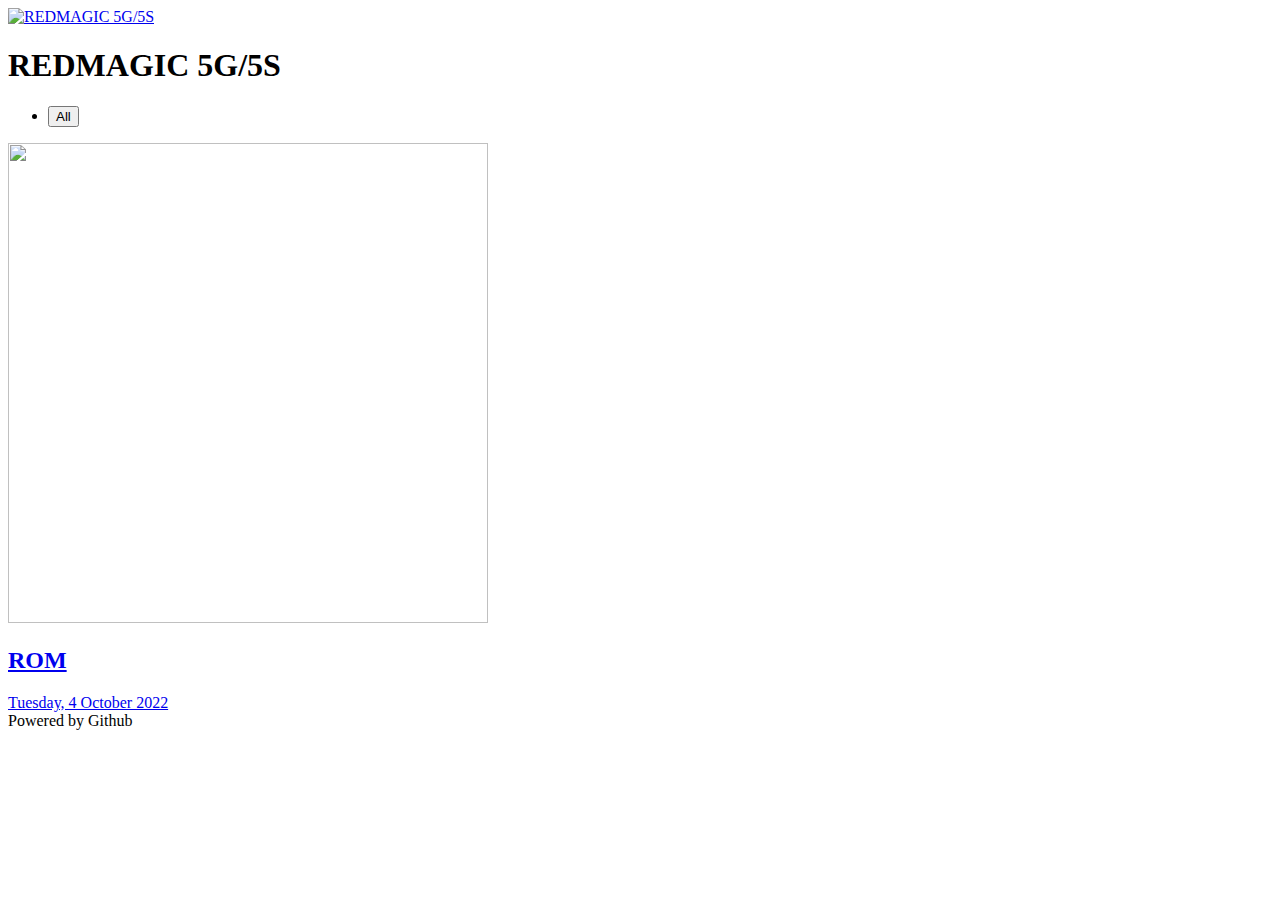
==== index.html @ fddf69cc "Updated from Publii" ====
<!DOCTYPE html><html lang="en-gb"><head><meta charset="utf-8"><meta http-equiv="X-UA-Compatible" content="IE=edge"><meta name="viewport" content="width=device-width,initial-scale=1"><title>REDMAGIC 5G/5S</title><meta name="generator" content="Publii Open-Source CMS for Static Site"><link rel="canonical" href="https://haruo75.github.io/haruo75.github.io/"><link rel="alternate" type="application/atom+xml" href="https://haruo75.github.io/haruo75.github.io/feed.xml"><link rel="alternate" type="application/json" href="https://haruo75.github.io/haruo75.github.io/feed.json"><meta property="og:title" content="REDMAGIC 5G/5S"><meta property="og:image" content="https://haruo75.github.io/haruo75.github.io/media/website/6ad15491401d186664023658098c09cc15b1e593-2.png"><meta property="og:site_name" content="REDMAGIC 5G/5S"><meta property="og:description" content=""><meta property="og:url" content="https://haruo75.github.io/haruo75.github.io/"><meta property="og:type" content="website"><link rel="shortcut icon" href="https://haruo75.github.io/haruo75.github.io/media/website/6ad15491401d186664023658098c09cc15b1e593.png" type="image/png"><link rel="stylesheet" href="https://haruo75.github.io/haruo75.github.io/assets/css/style.css?v=d1382b1849b4b8e53fce5a8769b8f711"><script type="application/ld+json">{"@context":"http://schema.org","@type":"Organization","name":"REDMAGIC 5G/5S","logo":"https://haruo75.github.io/haruo75.github.io/media/website/6ad15491401d186664023658098c09cc15b1e593-2.png","url":"https://haruo75.github.io/haruo75.github.io/"}</script></head><body><div class="container"><header class="header" id="js-header"><a href="https://haruo75.github.io/haruo75.github.io/" class="logo"><img src="https://haruo75.github.io/haruo75.github.io/media/website/6ad15491401d186664023658098c09cc15b1e593-2.png" alt="REDMAGIC 5G/5S" width="480" height="480"></a></header><main><div class="hero wrapper"><h1>REDMAGIC 5G/5S</h1></div><nav class="filter"><ul class="filter__button-group"><li><button class="filter__item is-active" data-filter="*">All</button></li></ul></nav><div class="l-col l-col--3"><section class="c-card"><a href="https://haruo75.github.io/haruo75.github.io/redmagic-5g5s.html" class="c-card__link"><div class="c-card__header"><img src="https://haruo75.github.io/haruo75.github.io/media/posts/2/6ad15491401d186664023658098c09cc15b1e593.png" srcset="https://haruo75.github.io/haruo75.github.io/media/posts/2/responsive/6ad15491401d186664023658098c09cc15b1e593-xs.png 300w, https://haruo75.github.io/haruo75.github.io/media/posts/2/responsive/6ad15491401d186664023658098c09cc15b1e593-sm.png 480w, https://haruo75.github.io/haruo75.github.io/media/posts/2/responsive/6ad15491401d186664023658098c09cc15b1e593-md.png 768w, https://haruo75.github.io/haruo75.github.io/media/posts/2/responsive/6ad15491401d186664023658098c09cc15b1e593-lg.png 1024w, https://haruo75.github.io/haruo75.github.io/media/posts/2/responsive/6ad15491401d186664023658098c09cc15b1e593-xl.png 1360w, https://haruo75.github.io/haruo75.github.io/media/posts/2/responsive/6ad15491401d186664023658098c09cc15b1e593-2xl.png 1600w, https://haruo75.github.io/haruo75.github.io/media/posts/2/responsive/6ad15491401d186664023658098c09cc15b1e593-sm2.png 375w" sizes="(min-width: 75em) 25vw, (min-width: 56.25em) 33vw, (min-width: 37.5em) 50vw, 100vw" loading="lazy" height="480" width="480" alt=""></div><div class="c-card__body c-card__body--compact"><div class="c-card__text c-card__text--compact"><h2>ROM</h2><time datetime="2022-10-04T16:33">Tuesday, 4 October 2022</time></div></div></a></section></div></main><footer class="footer"><div class="footer__copyright">Powered by Github</div></footer></div><script defer="defer" src="https://haruo75.github.io/haruo75.github.io/assets/js/scripts.min.js?v=620157e86bfc246cfef480b1b4aadb48"></script><script>window.publiiThemeMenuConfig={mobileMenuMode:'sidebar',animationSpeed:300,submenuWidth: 'auto',doubleClickTime:500,mobileMenuExpandableSubmenus:true,relatedContainerForOverlayMenuSelector:'.navbar'};</script><script defer="defer" src="https://haruo75.github.io/haruo75.github.io/assets/js/isotope.pkgd.min.js?v=2afcff647ed260006faa71c8e779e8d4"></script><script>window.addEventListener("DOMContentLoaded",function(){var j=new Isotope(".l-col",{itemSelector:".c-card",percentPosition:true,layoutMode:"masonry",transitionDuration:"0.6s",masonry:{columnWidth:".c-card"}});var g=document.querySelector(".filter__button-group");if(g){g.addEventListener("click",function(i){if(!matchesSelector(i.target,"button")){return}var k=i.target.getAttribute("data-filter");k=k;j.arrange({filter:k})});var b=document.querySelectorAll(".filter__button-group");for(var c=0,e=b.length;c<e;c++){var d=b[c];h(d)}function h(i){i.addEventListener("click",function(k){if(!matchesSelector(k.target,"button")){return}i.querySelector(".is-active").classList.remove("is-active");k.target.classList.add("is-active")})}}var a=document.querySelector(".l-col");var f=document.querySelectorAll(".c-card");a.classList.add("is-visible");j.revealItemElements(f)});</script><script>/*<![CDATA[*/var images=document.querySelectorAll("img[loading]");for(var i=0;i<images.length;i++){if(images[i].complete){images[i].classList.add("is-loaded")}else{images[i].addEventListener("load",function(){this.classList.add("is-loaded")},false)}};/*]]>*/</script></body></html>
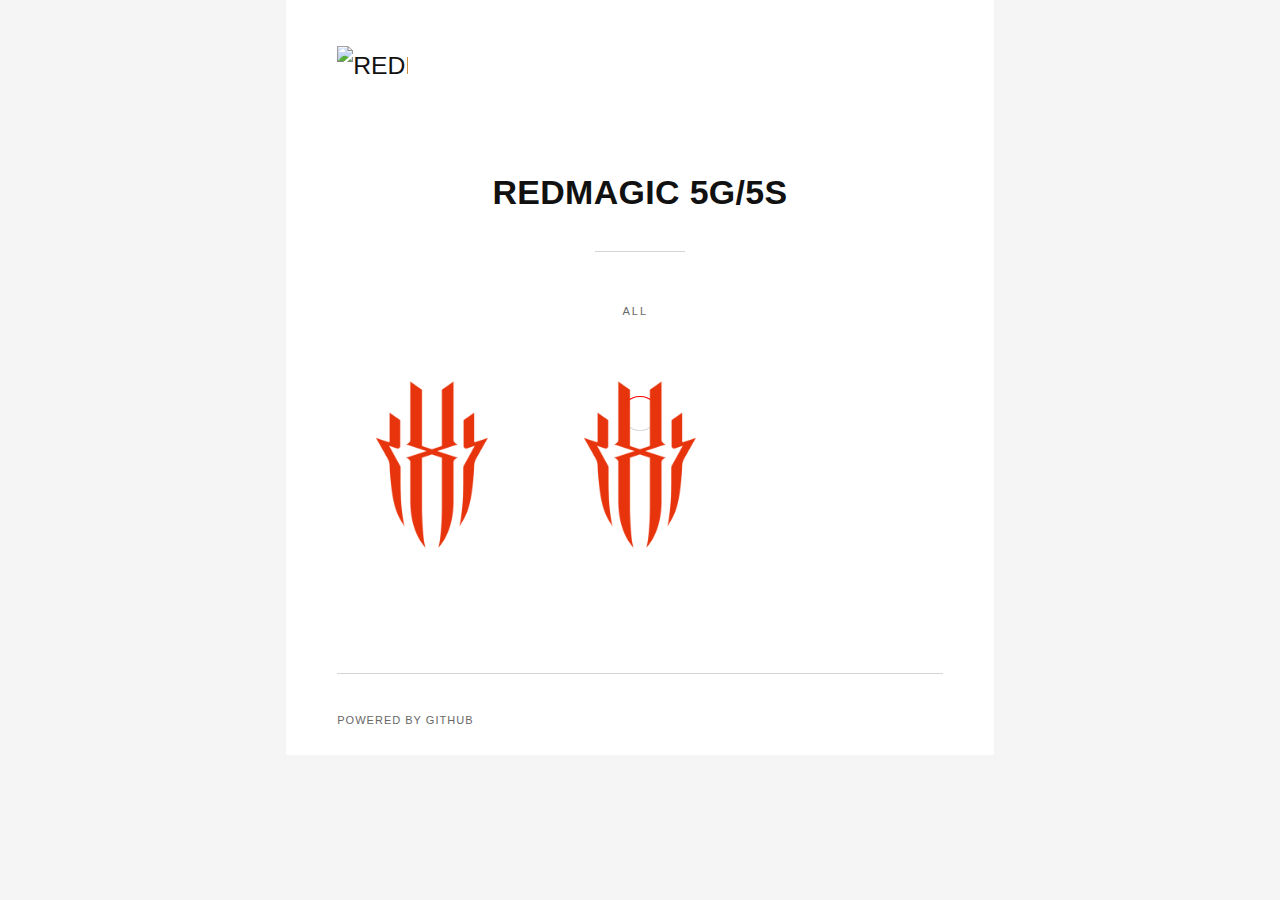
==== commit d57ef739: "Updated from Publii" ====
--- a/index.html
+++ b/index.html
@@ -1 +1,118 @@
-<!DOCTYPE html><html lang="en-gb"><head><meta charset="utf-8"><meta http-equiv="X-UA-Compatible" content="IE=edge"><meta name="viewport" content="width=device-width,initial-scale=1"><title>REDMAGIC 5G/5S</title><meta name="generator" content="Publii Open-Source CMS for Static Site"><link rel="canonical" href="https://haruo75.github.io/haruo75.github.io/"><link rel="alternate" type="application/atom+xml" href="https://haruo75.github.io/haruo75.github.io/feed.xml"><link rel="alternate" type="application/json" href="https://haruo75.github.io/haruo75.github.io/feed.json"><meta property="og:title" content="REDMAGIC 5G/5S"><meta property="og:image" content="https://haruo75.github.io/haruo75.github.io/media/website/6ad15491401d186664023658098c09cc15b1e593-2.png"><meta property="og:site_name" content="REDMAGIC 5G/5S"><meta property="og:description" content=""><meta property="og:url" content="https://haruo75.github.io/haruo75.github.io/"><meta property="og:type" content="website"><link rel="shortcut icon" href="https://haruo75.github.io/haruo75.github.io/media/website/6ad15491401d186664023658098c09cc15b1e593.png" type="image/png"><link rel="stylesheet" href="https://haruo75.github.io/haruo75.github.io/assets/css/style.css?v=d1382b1849b4b8e53fce5a8769b8f711"><script type="application/ld+json">{"@context":"http://schema.org","@type":"Organization","name":"REDMAGIC 5G/5S","logo":"https://haruo75.github.io/haruo75.github.io/media/website/6ad15491401d186664023658098c09cc15b1e593-2.png","url":"https://haruo75.github.io/haruo75.github.io/"}</script></head><body><div class="container"><header class="header" id="js-header"><a href="https://haruo75.github.io/haruo75.github.io/" class="logo"><img src="https://haruo75.github.io/haruo75.github.io/media/website/6ad15491401d186664023658098c09cc15b1e593-2.png" alt="REDMAGIC 5G/5S" width="480" height="480"></a></header><main><div class="hero wrapper"><h1>REDMAGIC 5G/5S</h1></div><nav class="filter"><ul class="filter__button-group"><li><button class="filter__item is-active" data-filter="*">All</button></li></ul></nav><div class="l-col l-col--3"><section class="c-card"><a href="https://haruo75.github.io/haruo75.github.io/redmagic-5g5s.html" class="c-card__link"><div class="c-card__header"><img src="https://haruo75.github.io/haruo75.github.io/media/posts/2/6ad15491401d186664023658098c09cc15b1e593.png" srcset="https://haruo75.github.io/haruo75.github.io/media/posts/2/responsive/6ad15491401d186664023658098c09cc15b1e593-xs.png 300w, https://haruo75.github.io/haruo75.github.io/media/posts/2/responsive/6ad15491401d186664023658098c09cc15b1e593-sm.png 480w, https://haruo75.github.io/haruo75.github.io/media/posts/2/responsive/6ad15491401d186664023658098c09cc15b1e593-md.png 768w, https://haruo75.github.io/haruo75.github.io/media/posts/2/responsive/6ad15491401d186664023658098c09cc15b1e593-lg.png 1024w, https://haruo75.github.io/haruo75.github.io/media/posts/2/responsive/6ad15491401d186664023658098c09cc15b1e593-xl.png 1360w, https://haruo75.github.io/haruo75.github.io/media/posts/2/responsive/6ad15491401d186664023658098c09cc15b1e593-2xl.png 1600w, https://haruo75.github.io/haruo75.github.io/media/posts/2/responsive/6ad15491401d186664023658098c09cc15b1e593-sm2.png 375w" sizes="(min-width: 75em) 25vw, (min-width: 56.25em) 33vw, (min-width: 37.5em) 50vw, 100vw" loading="lazy" height="480" width="480" alt=""></div><div class="c-card__body c-card__body--compact"><div class="c-card__text c-card__text--compact"><h2>ROM</h2><time datetime="2022-10-04T16:33">Tuesday, 4 October 2022</time></div></div></a></section></div></main><footer class="footer"><div class="footer__copyright">Powered by Github</div></footer></div><script defer="defer" src="https://haruo75.github.io/haruo75.github.io/assets/js/scripts.min.js?v=620157e86bfc246cfef480b1b4aadb48"></script><script>window.publiiThemeMenuConfig={mobileMenuMode:'sidebar',animationSpeed:300,submenuWidth: 'auto',doubleClickTime:500,mobileMenuExpandableSubmenus:true,relatedContainerForOverlayMenuSelector:'.navbar'};</script><script defer="defer" src="https://haruo75.github.io/haruo75.github.io/assets/js/isotope.pkgd.min.js?v=2afcff647ed260006faa71c8e779e8d4"></script><script>window.addEventListener("DOMContentLoaded",function(){var j=new Isotope(".l-col",{itemSelector:".c-card",percentPosition:true,layoutMode:"masonry",transitionDuration:"0.6s",masonry:{columnWidth:".c-card"}});var g=document.querySelector(".filter__button-group");if(g){g.addEventListener("click",function(i){if(!matchesSelector(i.target,"button")){return}var k=i.target.getAttribute("data-filter");k=k;j.arrange({filter:k})});var b=document.querySelectorAll(".filter__button-group");for(var c=0,e=b.length;c<e;c++){var d=b[c];h(d)}function h(i){i.addEventListener("click",function(k){if(!matchesSelector(k.target,"button")){return}i.querySelector(".is-active").classList.remove("is-active");k.target.classList.add("is-active")})}}var a=document.querySelector(".l-col");var f=document.querySelectorAll(".c-card");a.classList.add("is-visible");j.revealItemElements(f)});</script><script>/*<![CDATA[*/var images=document.querySelectorAll("img[loading]");for(var i=0;i<images.length;i++){if(images[i].complete){images[i].classList.add("is-loaded")}else{images[i].addEventListener("load",function(){this.classList.add("is-loaded")},false)}};/*]]>*/</script></body></html>+<!DOCTYPE html>
+<html lang="en-gb">
+    <head>
+        <meta charset="utf-8">
+        <meta http-equiv="X-UA-Compatible" content="IE=edge">
+        <meta name="viewport" content="width=device-width, initial-scale=1">
+            <title>REDMAGIC 5G/5S</title>
+        
+        
+        <meta name="generator" content="Publii Open-Source CMS for Static Site" />
+
+        <link rel="canonical" href="https://haruo75.github.io/gh_pages/">
+        
+        <link rel="alternate" type="application/atom+xml" href="https://haruo75.github.io/gh_pages/feed.xml" />
+<link rel="alternate" type="application/json" href="https://haruo75.github.io/gh_pages/feed.json" />
+
+        <meta property="og:title" content="REDMAGIC 5G/5S" /><meta property="og:image" content="https://haruo75.github.io/gh_pages/media/website/6ad15491401d186664023658098c09cc15b1e593-2.png"/><meta property="og:site_name" content="REDMAGIC 5G/5S" /><meta property="og:description" content="" /><meta property="og:url" content="https://haruo75.github.io/gh_pages/" /><meta property="og:type" content="website" />
+	        <link rel="shortcut icon" href="https://haruo75.github.io/gh_pages/media/website/6ad15491401d186664023658098c09cc15b1e593.png" type="image/png" />
+        <link rel="stylesheet" href="https://haruo75.github.io/gh_pages/assets/css/style.css?v=07c0a99669ed0a7db8642345feba23c0">
+        <script type="application/ld+json">{"@context":"http://schema.org","@type":"Organization","name":"REDMAGIC 5G/5S","logo":"https://haruo75.github.io/gh_pages/media/website/6ad15491401d186664023658098c09cc15b1e593-2.png","url":"https://haruo75.github.io/gh_pages/"}</script>        
+        
+        
+    </head>
+    <body>
+        
+
+        <div class="container"><header class="header" id="js-header">
+
+   <a href="https://haruo75.github.io/gh_pages/" class="logo">
+         <img src="https://haruo75.github.io/gh_pages/media/website/6ad15491401d186664023658098c09cc15b1e593-2.png" alt="REDMAGIC 5G/5S" width="480" height="480">
+   </a>
+
+   
+</header>
+   <main>
+      <div class="hero wrapper">
+         <h1>REDMAGIC 5G/5S</h1>
+      </div>
+         <nav class="filter">
+            <ul class="filter__button-group">
+                  <li>
+                     <button class="filter__item is-active" data-filter="*">All</button>
+                  </li>
+            </ul>
+         </nav>
+         <div class="l-col l-col--3">
+               <section
+                  class="c-card
+                        
+                     ">
+                  <a href="https://haruo75.github.io/gh_pages/custom-rom.html" class="c-card__link">
+                           <div class="c-card__header">
+                              <img
+                                 src="https://haruo75.github.io/gh_pages/media/posts/3/6ad15491401d186664023658098c09cc15b1e593.png"
+                                 
+                                 height="480"
+                                 width="480"
+                                 alt="">
+                           </div>   
+                     <div class="c-card__body c-card__body--compact">
+                        <div class="c-card__text c-card__text--compact">
+                           <h2>
+                              Custom ROM
+                           </h2>
+                              <time datetime="2022-10-04T17:33">
+                                    Tuesday, 4 October 2022
+                              </time>
+                        </div>
+                     </div>
+                  </a>
+               </section>
+               <section
+                  class="c-card
+                        
+                     ">
+                  <a href="https://haruo75.github.io/gh_pages/redmagic-5g5s.html" class="c-card__link">
+                           <div class="c-card__header">
+                              <img
+                                 src="https://haruo75.github.io/gh_pages/media/posts/2/6ad15491401d186664023658098c09cc15b1e593.png"
+                                 
+                                 height="480"
+                                 width="480"
+                                 alt="">
+                           </div>   
+                     <div class="c-card__body c-card__body--compact">
+                        <div class="c-card__text c-card__text--compact">
+                           <h2>
+                              ROM
+                           </h2>
+                              <time datetime="2022-10-04T16:33">
+                                    Tuesday, 4 October 2022
+                              </time>
+                        </div>
+                     </div>
+                  </a>
+               </section>
+         </div>
+   </main>
+<footer class="footer">
+      <div class="footer__copyright">
+         Powered by Github
+      </div>
+</footer>
+</div>
+
+<script defer src="https://haruo75.github.io/gh_pages/assets/js/scripts.min.js?v=620157e86bfc246cfef480b1b4aadb48"></script>
+
+<script>window.publiiThemeMenuConfig={mobileMenuMode:'sidebar',animationSpeed:300,submenuWidth: 'auto',doubleClickTime:500,mobileMenuExpandableSubmenus:true,relatedContainerForOverlayMenuSelector:'.navbar'};</script>
+
+      <script defer src="https://haruo75.github.io/gh_pages/assets/js/isotope.pkgd.min.js?v=2afcff647ed260006faa71c8e779e8d4"></script>
+      <script>window.addEventListener("DOMContentLoaded",function(){var j=new Isotope(".l-col",{itemSelector:".c-card",percentPosition:true,layoutMode:"masonry",transitionDuration:"0.6s",masonry:{columnWidth:".c-card"}});var g=document.querySelector(".filter__button-group");if(g){g.addEventListener("click",function(i){if(!matchesSelector(i.target,"button")){return}var k=i.target.getAttribute("data-filter");k=k;j.arrange({filter:k})});var b=document.querySelectorAll(".filter__button-group");for(var c=0,e=b.length;c<e;c++){var d=b[c];h(d)}function h(i){i.addEventListener("click",function(k){if(!matchesSelector(k.target,"button")){return}i.querySelector(".is-active").classList.remove("is-active");k.target.classList.add("is-active")})}}var a=document.querySelector(".l-col");var f=document.querySelectorAll(".c-card");a.classList.add("is-visible");j.revealItemElements(f)});</script>
+
+
+
+
+
+</body>
+</html>
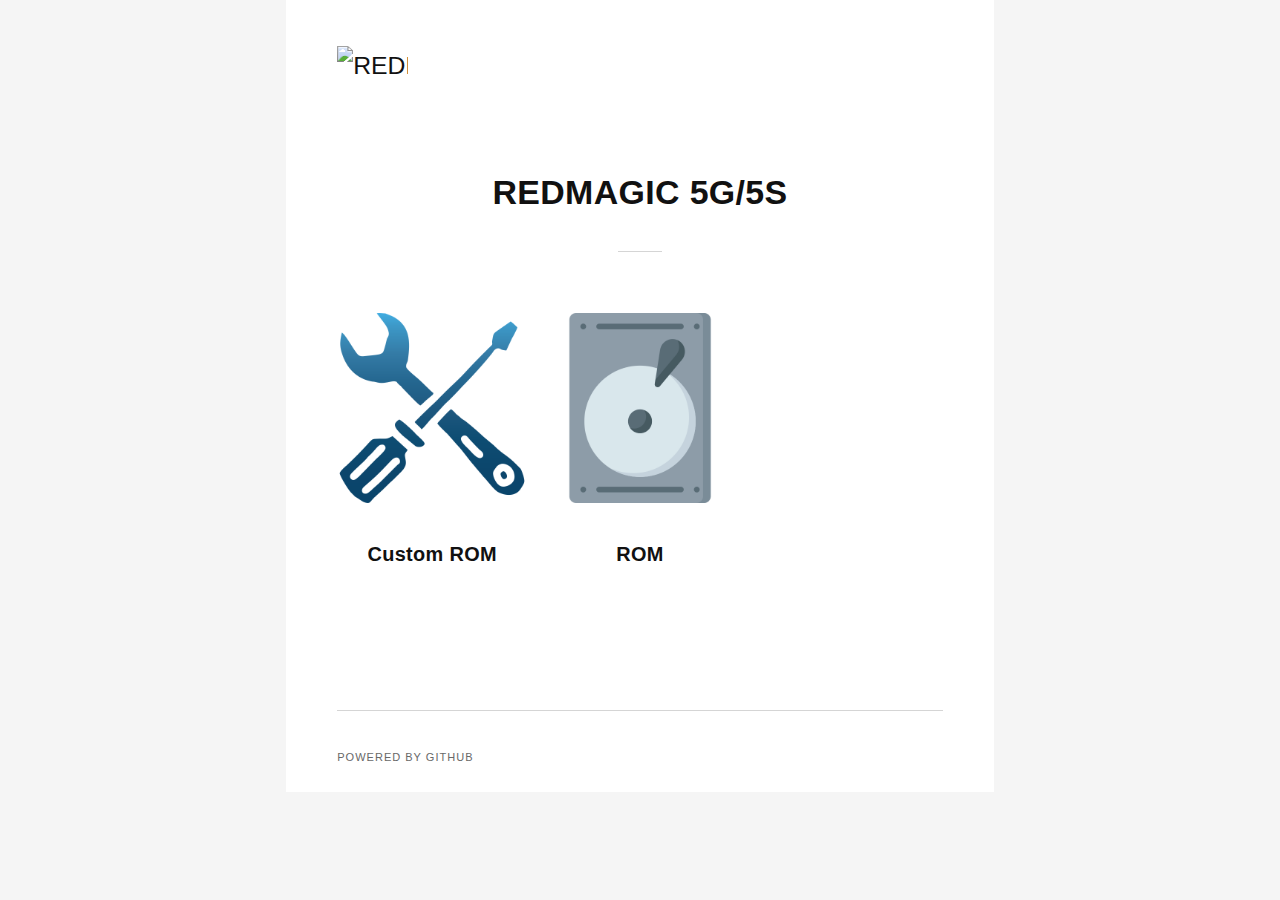
==== commit c03c8156: "Updated from Publii" ====
--- a/index.html
+++ b/index.html
@@ -16,7 +16,7 @@
 
         <meta property="og:title" content="REDMAGIC 5G/5S" /><meta property="og:image" content="https://haruo75.github.io/gh_pages/media/website/6ad15491401d186664023658098c09cc15b1e593-2.png"/><meta property="og:site_name" content="REDMAGIC 5G/5S" /><meta property="og:description" content="" /><meta property="og:url" content="https://haruo75.github.io/gh_pages/" /><meta property="og:type" content="website" />
 	        <link rel="shortcut icon" href="https://haruo75.github.io/gh_pages/media/website/6ad15491401d186664023658098c09cc15b1e593.png" type="image/png" />
-        <link rel="stylesheet" href="https://haruo75.github.io/gh_pages/assets/css/style.css?v=07c0a99669ed0a7db8642345feba23c0">
+        <link rel="stylesheet" href="https://haruo75.github.io/gh_pages/assets/css/style.css?v=2e58dee4456a909cd6fcc5250dae5835">
         <script type="application/ld+json">{"@context":"http://schema.org","@type":"Organization","name":"REDMAGIC 5G/5S","logo":"https://haruo75.github.io/gh_pages/media/website/6ad15491401d186664023658098c09cc15b1e593-2.png","url":"https://haruo75.github.io/gh_pages/"}</script>        
         
         
@@ -36,60 +36,47 @@
       <div class="hero wrapper">
          <h1>REDMAGIC 5G/5S</h1>
       </div>
-         <nav class="filter">
-            <ul class="filter__button-group">
-                  <li>
-                     <button class="filter__item is-active" data-filter="*">All</button>
-                  </li>
-            </ul>
-         </nav>
          <div class="l-col l-col--3">
                <section
-                  class="c-card
+                  class="c-card 
                         
-                     ">
+                  ">
                   <a href="https://haruo75.github.io/gh_pages/custom-rom.html" class="c-card__link">
                            <div class="c-card__header">
                               <img
-                                 src="https://haruo75.github.io/gh_pages/media/posts/3/6ad15491401d186664023658098c09cc15b1e593.png"
+                                 src="https://haruo75.github.io/gh_pages/media/posts/3/maintenance.png"
                                  
-                                 height="480"
-                                 width="480"
+                                 height="512"
+                                 width="512"
                                  alt="">
-                           </div>   
-                     <div class="c-card__body c-card__body--compact">
-                        <div class="c-card__text c-card__text--compact">
+                           </div> 
+                     <div class="c-card__body">
+                        <div class="c-card__text">
                            <h2>
                               Custom ROM
                            </h2>
-                              <time datetime="2022-10-04T17:33">
-                                    Tuesday, 4 October 2022
-                              </time>
                         </div>
                      </div>
                   </a>
                </section>
                <section
-                  class="c-card
+                  class="c-card 
                         
-                     ">
+                  ">
                   <a href="https://haruo75.github.io/gh_pages/redmagic-5g5s.html" class="c-card__link">
                            <div class="c-card__header">
                               <img
-                                 src="https://haruo75.github.io/gh_pages/media/posts/2/6ad15491401d186664023658098c09cc15b1e593.png"
+                                 src="https://haruo75.github.io/gh_pages/media/posts/2/cd.png"
                                  
-                                 height="480"
-                                 width="480"
+                                 height="512"
+                                 width="512"
                                  alt="">
-                           </div>   
-                     <div class="c-card__body c-card__body--compact">
-                        <div class="c-card__text c-card__text--compact">
+                           </div> 
+                     <div class="c-card__body">
+                        <div class="c-card__text">
                            <h2>
                               ROM
                            </h2>
-                              <time datetime="2022-10-04T16:33">
-                                    Tuesday, 4 October 2022
-                              </time>
                         </div>
                      </div>
                   </a>
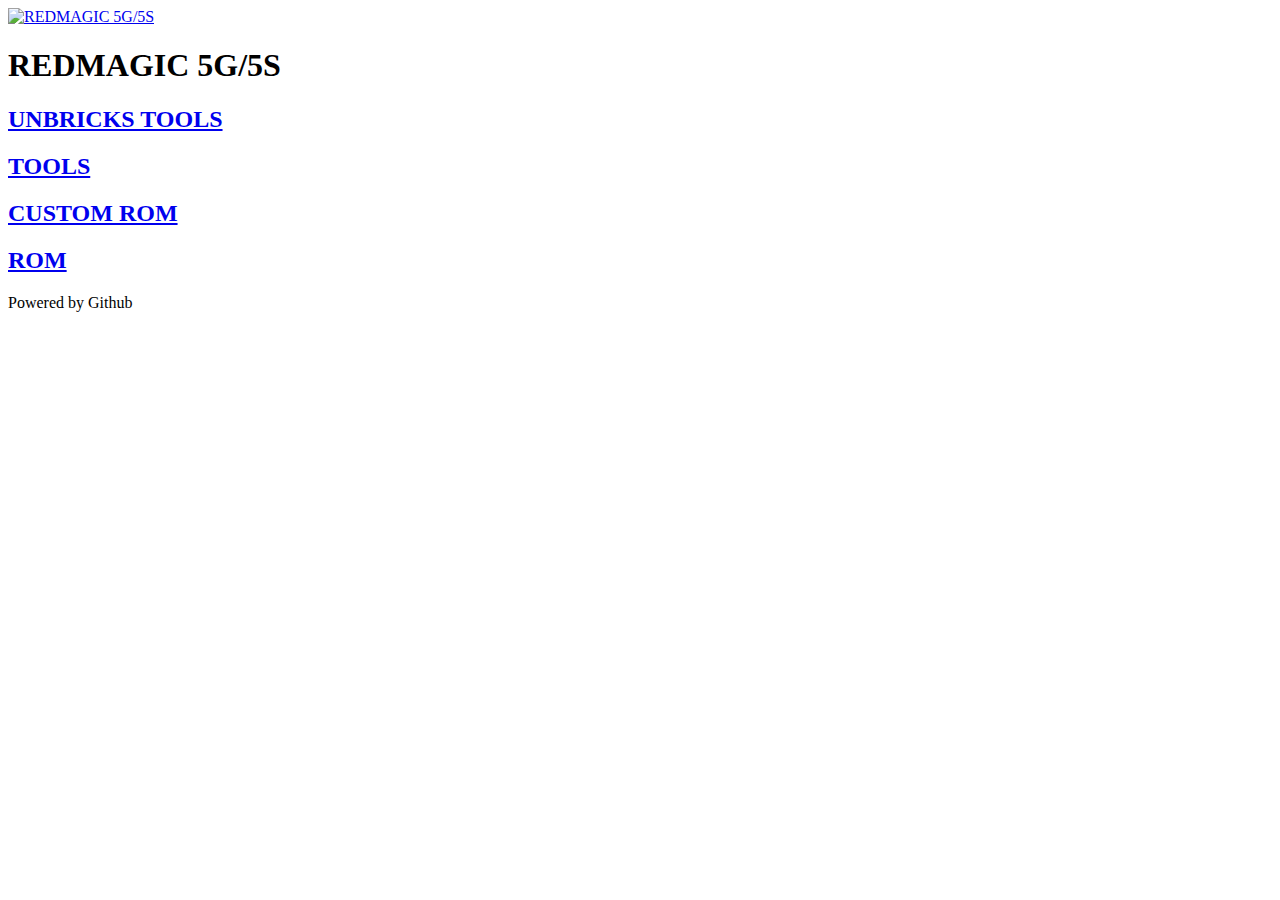
==== commit 282cf7ff: "Updated from Publii" ====
--- a/index.html
+++ b/index.html
@@ -1,105 +1 @@
-<!DOCTYPE html>
-<html lang="en-gb">
-    <head>
-        <meta charset="utf-8">
-        <meta http-equiv="X-UA-Compatible" content="IE=edge">
-        <meta name="viewport" content="width=device-width, initial-scale=1">
-            <title>REDMAGIC 5G/5S</title>
-        
-        
-        <meta name="generator" content="Publii Open-Source CMS for Static Site" />
-
-        <link rel="canonical" href="https://haruo75.github.io/gh_pages/">
-        
-        <link rel="alternate" type="application/atom+xml" href="https://haruo75.github.io/gh_pages/feed.xml" />
-<link rel="alternate" type="application/json" href="https://haruo75.github.io/gh_pages/feed.json" />
-
-        <meta property="og:title" content="REDMAGIC 5G/5S" /><meta property="og:image" content="https://haruo75.github.io/gh_pages/media/website/6ad15491401d186664023658098c09cc15b1e593-2.png"/><meta property="og:site_name" content="REDMAGIC 5G/5S" /><meta property="og:description" content="" /><meta property="og:url" content="https://haruo75.github.io/gh_pages/" /><meta property="og:type" content="website" />
-	        <link rel="shortcut icon" href="https://haruo75.github.io/gh_pages/media/website/6ad15491401d186664023658098c09cc15b1e593.png" type="image/png" />
-        <link rel="stylesheet" href="https://haruo75.github.io/gh_pages/assets/css/style.css?v=2e58dee4456a909cd6fcc5250dae5835">
-        <script type="application/ld+json">{"@context":"http://schema.org","@type":"Organization","name":"REDMAGIC 5G/5S","logo":"https://haruo75.github.io/gh_pages/media/website/6ad15491401d186664023658098c09cc15b1e593-2.png","url":"https://haruo75.github.io/gh_pages/"}</script>        
-        
-        
-    </head>
-    <body>
-        
-
-        <div class="container"><header class="header" id="js-header">
-
-   <a href="https://haruo75.github.io/gh_pages/" class="logo">
-         <img src="https://haruo75.github.io/gh_pages/media/website/6ad15491401d186664023658098c09cc15b1e593-2.png" alt="REDMAGIC 5G/5S" width="480" height="480">
-   </a>
-
-   
-</header>
-   <main>
-      <div class="hero wrapper">
-         <h1>REDMAGIC 5G/5S</h1>
-      </div>
-         <div class="l-col l-col--3">
-               <section
-                  class="c-card 
-                        
-                  ">
-                  <a href="https://haruo75.github.io/gh_pages/custom-rom.html" class="c-card__link">
-                           <div class="c-card__header">
-                              <img
-                                 src="https://haruo75.github.io/gh_pages/media/posts/3/maintenance.png"
-                                 
-                                 height="512"
-                                 width="512"
-                                 alt="">
-                           </div> 
-                     <div class="c-card__body">
-                        <div class="c-card__text">
-                           <h2>
-                              Custom ROM
-                           </h2>
-                        </div>
-                     </div>
-                  </a>
-               </section>
-               <section
-                  class="c-card 
-                        
-                  ">
-                  <a href="https://haruo75.github.io/gh_pages/redmagic-5g5s.html" class="c-card__link">
-                           <div class="c-card__header">
-                              <img
-                                 src="https://haruo75.github.io/gh_pages/media/posts/2/cd.png"
-                                 
-                                 height="512"
-                                 width="512"
-                                 alt="">
-                           </div> 
-                     <div class="c-card__body">
-                        <div class="c-card__text">
-                           <h2>
-                              ROM
-                           </h2>
-                        </div>
-                     </div>
-                  </a>
-               </section>
-         </div>
-   </main>
-<footer class="footer">
-      <div class="footer__copyright">
-         Powered by Github
-      </div>
-</footer>
-</div>
-
-<script defer src="https://haruo75.github.io/gh_pages/assets/js/scripts.min.js?v=620157e86bfc246cfef480b1b4aadb48"></script>
-
-<script>window.publiiThemeMenuConfig={mobileMenuMode:'sidebar',animationSpeed:300,submenuWidth: 'auto',doubleClickTime:500,mobileMenuExpandableSubmenus:true,relatedContainerForOverlayMenuSelector:'.navbar'};</script>
-
-      <script defer src="https://haruo75.github.io/gh_pages/assets/js/isotope.pkgd.min.js?v=2afcff647ed260006faa71c8e779e8d4"></script>
-      <script>window.addEventListener("DOMContentLoaded",function(){var j=new Isotope(".l-col",{itemSelector:".c-card",percentPosition:true,layoutMode:"masonry",transitionDuration:"0.6s",masonry:{columnWidth:".c-card"}});var g=document.querySelector(".filter__button-group");if(g){g.addEventListener("click",function(i){if(!matchesSelector(i.target,"button")){return}var k=i.target.getAttribute("data-filter");k=k;j.arrange({filter:k})});var b=document.querySelectorAll(".filter__button-group");for(var c=0,e=b.length;c<e;c++){var d=b[c];h(d)}function h(i){i.addEventListener("click",function(k){if(!matchesSelector(k.target,"button")){return}i.querySelector(".is-active").classList.remove("is-active");k.target.classList.add("is-active")})}}var a=document.querySelector(".l-col");var f=document.querySelectorAll(".c-card");a.classList.add("is-visible");j.revealItemElements(f)});</script>
-
-
-
-
-
-</body>
-</html>
+<!DOCTYPE html><html lang="en-gb"><head><meta charset="utf-8"><meta http-equiv="X-UA-Compatible" content="IE=edge"><meta name="viewport" content="width=device-width,initial-scale=1"><title>REDMAGIC 5G/5S</title><meta name="generator" content="Publii Open-Source CMS for Static Site"><link rel="canonical" href="https://haruo75.github.io/redmagic/"><link rel="alternate" type="application/atom+xml" href="https://haruo75.github.io/redmagic/feed.xml"><link rel="alternate" type="application/json" href="https://haruo75.github.io/redmagic/feed.json"><meta property="og:title" content="REDMAGIC 5G/5S"><meta property="og:image" content="https://haruo75.github.io/redmagic/media/website/6ad15491401d186664023658098c09cc15b1e593-2.png"><meta property="og:site_name" content="REDMAGIC 5G/5S"><meta property="og:description" content=""><meta property="og:url" content="https://haruo75.github.io/redmagic/"><meta property="og:type" content="website"><link rel="shortcut icon" href="https://haruo75.github.io/redmagic/media/website/6ad15491401d186664023658098c09cc15b1e593.png" type="image/png"><link rel="stylesheet" href="https://haruo75.github.io/redmagic/assets/css/style.css?v=2e58dee4456a909cd6fcc5250dae5835"><script type="application/ld+json">{"@context":"http://schema.org","@type":"Organization","name":"REDMAGIC 5G/5S","logo":"https://haruo75.github.io/redmagic/media/website/6ad15491401d186664023658098c09cc15b1e593-2.png","url":"https://haruo75.github.io/redmagic/"}</script></head><body><div class="container"><header class="header" id="js-header"><a href="https://haruo75.github.io/redmagic/" class="logo"><img src="https://haruo75.github.io/redmagic/media/website/6ad15491401d186664023658098c09cc15b1e593-2.png" alt="REDMAGIC 5G/5S" width="480" height="480"></a></header><main><div class="hero wrapper"><h1>REDMAGIC 5G/5S</h1></div><div class="l-col l-col--3"><section class="c-card"><a href="https://haruo75.github.io/redmagic/unbrick-tools.html" class="c-card__link"><div class="c-card__body"><div class="c-card__text"><h2>UNBRICKS TOOLS</h2></div></div></a></section><section class="c-card"><a href="https://haruo75.github.io/redmagic/tools.html" class="c-card__link"><div class="c-card__body"><div class="c-card__text"><h2>TOOLS</h2></div></div></a></section><section class="c-card"><a href="https://haruo75.github.io/redmagic/custom-rom.html" class="c-card__link"><div class="c-card__body"><div class="c-card__text"><h2>CUSTOM ROM</h2></div></div></a></section><section class="c-card"><a href="https://haruo75.github.io/redmagic/redmagic-5g5s.html" class="c-card__link"><div class="c-card__body"><div class="c-card__text"><h2>ROM</h2></div></div></a></section></div></main><footer class="footer"><div class="footer__copyright">Powered by Github</div></footer></div><script defer="defer" src="https://haruo75.github.io/redmagic/assets/js/scripts.min.js?v=620157e86bfc246cfef480b1b4aadb48"></script><script>window.publiiThemeMenuConfig={mobileMenuMode:'sidebar',animationSpeed:300,submenuWidth: 'auto',doubleClickTime:500,mobileMenuExpandableSubmenus:true,relatedContainerForOverlayMenuSelector:'.navbar'};</script><script defer="defer" src="https://haruo75.github.io/redmagic/assets/js/isotope.pkgd.min.js?v=2afcff647ed260006faa71c8e779e8d4"></script><script>window.addEventListener("DOMContentLoaded",function(){var j=new Isotope(".l-col",{itemSelector:".c-card",percentPosition:true,layoutMode:"masonry",transitionDuration:"0.6s",masonry:{columnWidth:".c-card"}});var g=document.querySelector(".filter__button-group");if(g){g.addEventListener("click",function(i){if(!matchesSelector(i.target,"button")){return}var k=i.target.getAttribute("data-filter");k=k;j.arrange({filter:k})});var b=document.querySelectorAll(".filter__button-group");for(var c=0,e=b.length;c<e;c++){var d=b[c];h(d)}function h(i){i.addEventListener("click",function(k){if(!matchesSelector(k.target,"button")){return}i.querySelector(".is-active").classList.remove("is-active");k.target.classList.add("is-active")})}}var a=document.querySelector(".l-col");var f=document.querySelectorAll(".c-card");a.classList.add("is-visible");j.revealItemElements(f)});</script><script>/*<![CDATA[*/var images=document.querySelectorAll("img[loading]");for(var i=0;i<images.length;i++){if(images[i].complete){images[i].classList.add("is-loaded")}else{images[i].addEventListener("load",function(){this.classList.add("is-loaded")},false)}};/*]]>*/</script></body></html>